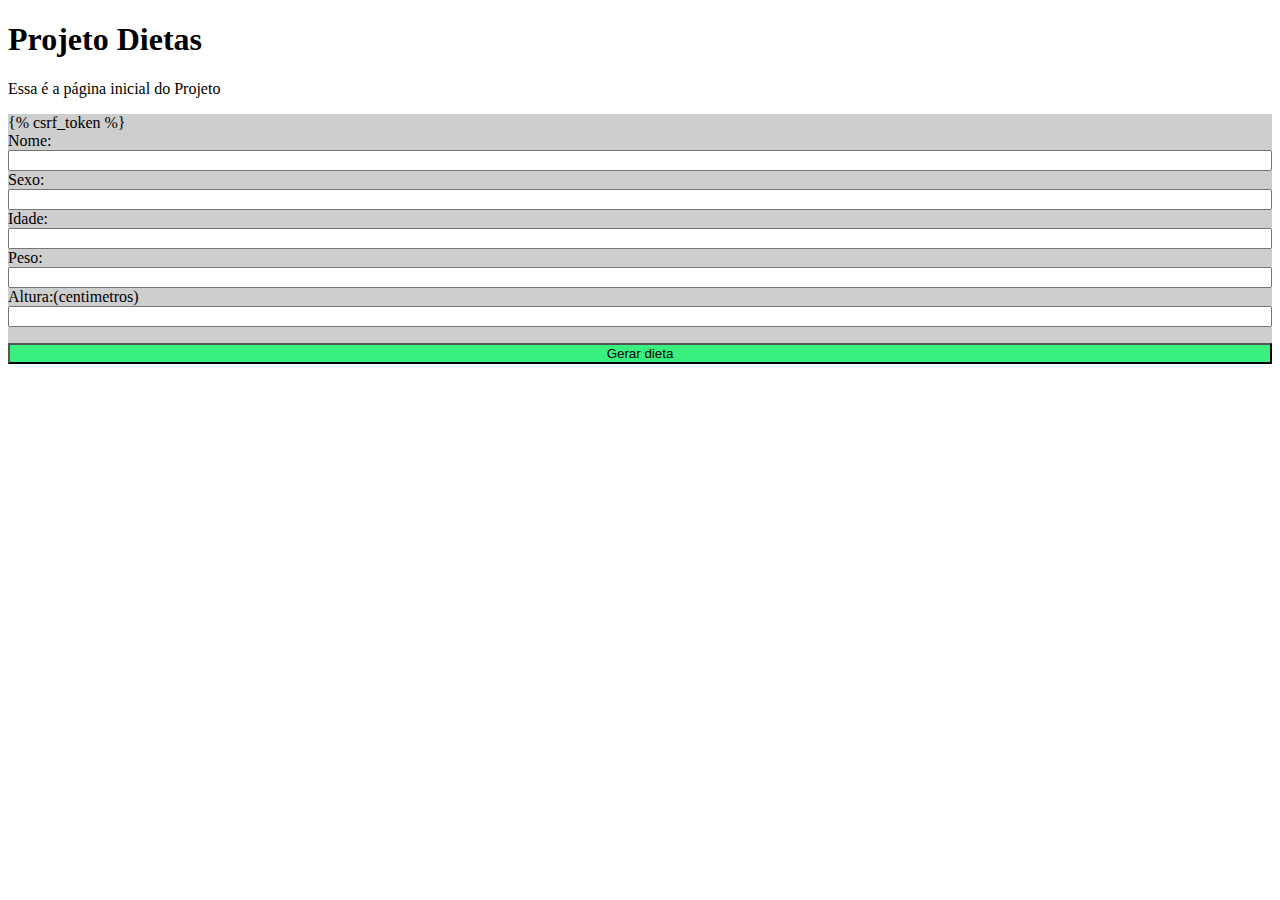
==== dietas/dietas_app/templates/index.html @ a074ac13 "Rascunho inicial" ====
<!DOCTYPE html>
<html lang="pt-BR">
<head>
    <meta charset="UTF-8">
    <meta name="viewport" content="width=device-width, initial-scale=1.0">
    <title>Document</title>
    <style>
form{
    display: flex;
    flex-direction: column;
    background-color:#cecece;
}
.gerar{
    margin-top: 1rem;
    background-color: rgb(57, 240, 127);
}
    </style>
</head>
<body>
    <h1>Projeto Dietas</h1>
    <p>Essa é a página inicial do Projeto</p>
    <form action="/processar_formulario" method="POST">
        {% csrf_token %}
        <label for="name">Nome:</label>
        <input type="text" name="nome">
        <label for="sexo">Sexo:</label>
        <input type="text" name="sexo">
        <label for="idade">Idade:</label>
        <input type="text" name="idade">
        <label for="peso">Peso:</label>
        <input type="text" name="peso">
        <label for="altura">Altura:(centimetros)</label>
        <input type="text" name="altura">
        <input class="gerar" type="submit" value="Gerar dieta">
    </form>
    
</body>
</html>
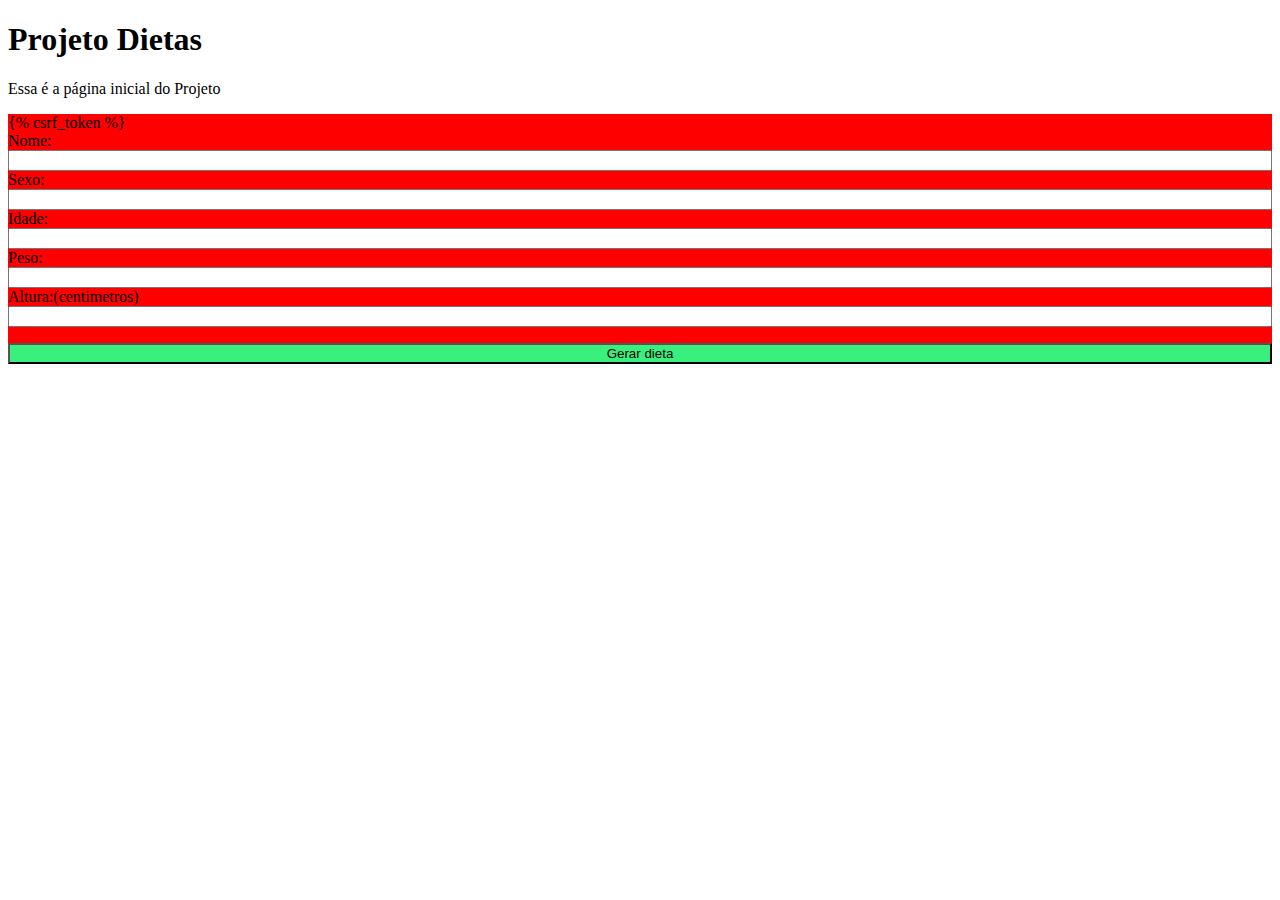
==== commit a5b2d4ca: "alterar cor" ====
--- a/dietas/dietas_app/templates/index.html
+++ b/dietas/dietas_app/templates/index.html
@@ -8,7 +8,7 @@
 form{
     display: flex;
     flex-direction: column;
-    background-color:#cecece;
+    background-color:#f00;
 }
 .gerar{
     margin-top: 1rem;
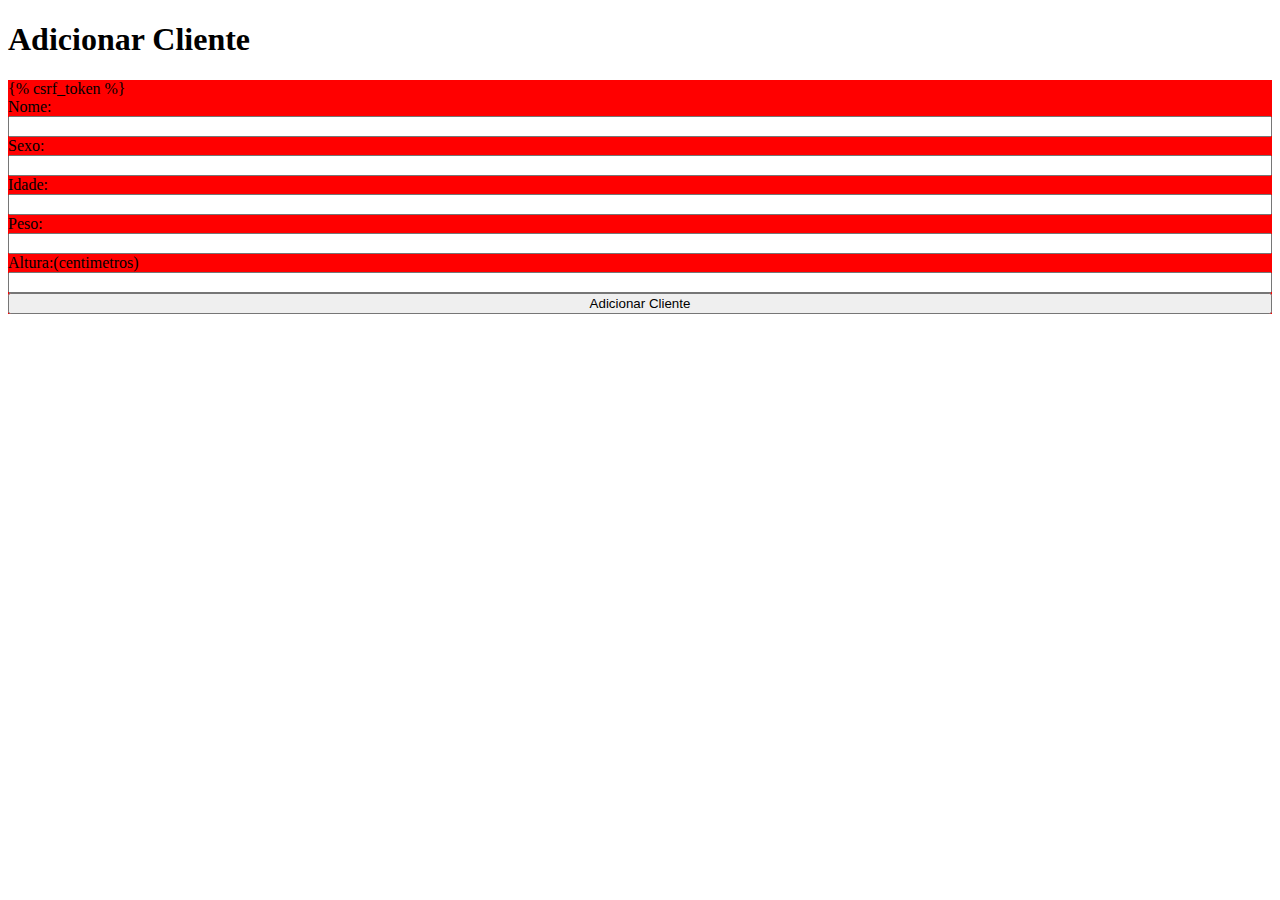
==== commit 846736cd: "feat- botoes de navegacao" ====
--- a/dietas/dietas_app/templates/index.html
+++ b/dietas/dietas_app/templates/index.html
@@ -17,8 +17,8 @@
     </style>
 </head>
 <body>
-    <h1>Projeto Dietas</h1>
-    <p>Essa é a página inicial do Projeto</p>
+    <h1>Adicionar Cliente</h1>
+
     <form action="/processar_formulario" method="POST">
         {% csrf_token %}
         <label for="name">Nome:</label>
@@ -31,7 +31,7 @@
         <input type="text" name="peso">
         <label for="altura">Altura:(centimetros)</label>
         <input type="text" name="altura">
-        <input class="gerar" type="submit" value="Gerar dieta">
+        <input class="adicionar" type="submit" value="Adicionar Cliente">
     </form>
     
 </body>
